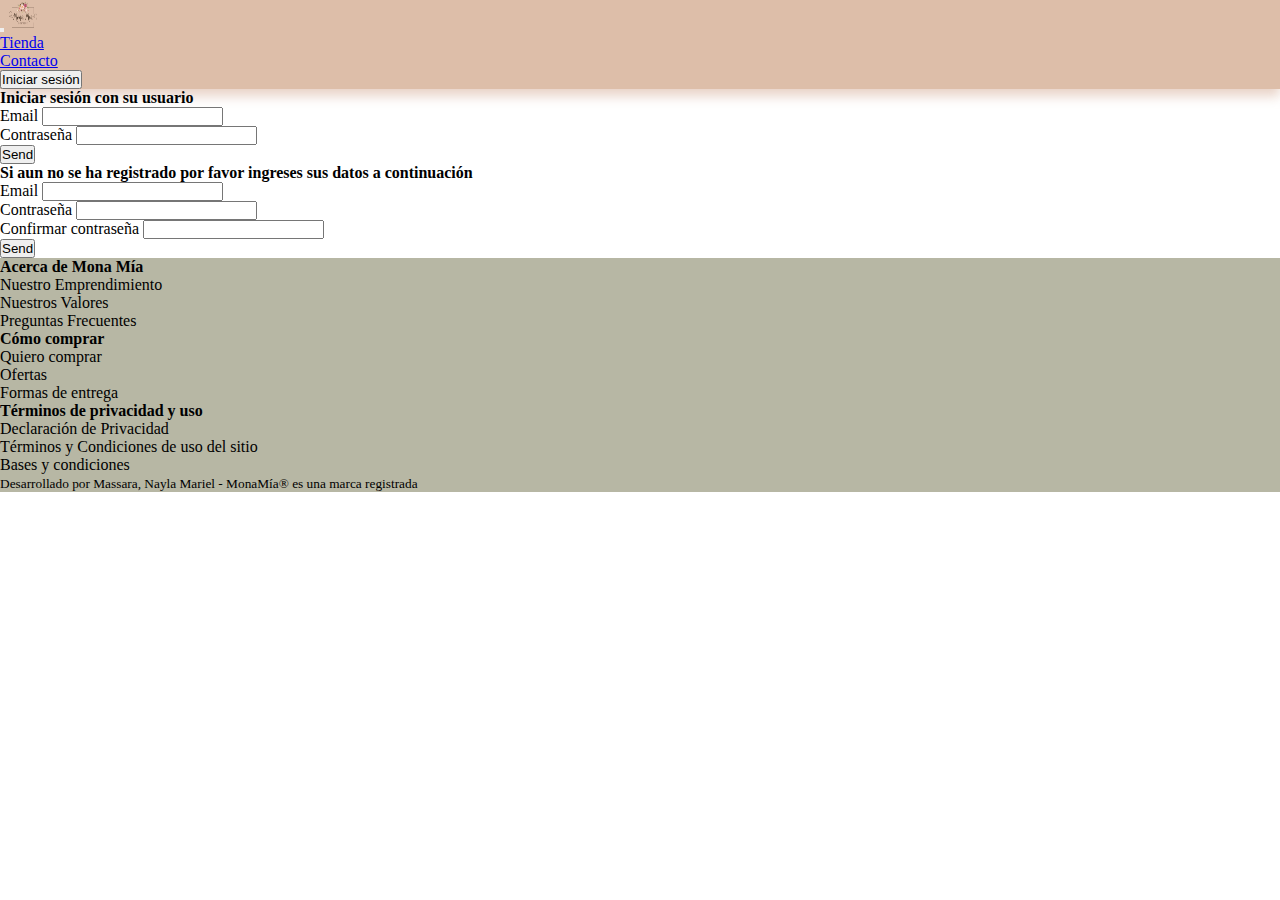
==== sesion.html @ 9267cb25 "Entrega 1" ====
<!DOCTYPE html>
<html lang="en">

<head>
    <meta charset="UTF-8">
    <meta name="viewport" content="width=device-width, initial-scale=1.0">
    <link rel="stylesheet" href="https://stackpath.bootstrapcdn.com/bootstrap/4.5.0/css/bootstrap.min.css"
        integrity="sha384-9aIt2nRpC12Uk9gS9baDl411NQApFmC26EwAOH8WgZl5MYYxFfc+NcPb1dKGj7Sk" crossorigin="anonymous">
    <link rel="stylesheet" href="style.css">
    <script defer src="main.js"></script>

    <title>LaMimbrería</title>

    <meta name="description" content="Venta de cestería y artículos de mimbre">
    <meta name="keywords" content="mimbre, palma, yute, carteras, canastos, sobres">

</head>

<body>
    <header>
        <nav class="navbar navbar-expand-lg navbar-light fixed-top pt-0 pb-0">
            <button class="navbar-toggler" type="button" data-toggle="collapse" data-target="#navbarTogglerDemo03"
                aria-controls="navbarTogglerDemo03" aria-expanded="false" aria-label="Toggle navigation">
                <span class="navbar-toggler-icon"></span>
            </button>
            <a class="navbar-brand" href="/index.html">
                <img src="./images/logo.png" width="30" height="30" alt="logo" loading="lazy">
            </a>

            <div class="collapse navbar-collapse" id="navbarTogglerDemo03">
                <ul class="navbar-nav mr-auto mt-2 mt-lg-0">
                    <li class="nav-item">
                        <a class="nav-link" href="#">Tienda</a>
                    </li>
                    <li class="nav-item">
                        <a class="nav-link" href="#">Contacto</a>
                    </li>
                </ul>
                <a href="/sesion.html"><input type="button" id=botonDeSesion value="Iniciar sesión"></a>
            </div>
        </nav>


    </header>

    <section>
        <h4 class="m-5 pt-5">Iniciar sesión con su usuario</h4>
        <div class="container m-5">
            <div class="row">
                <div class="col-sm">
                    <form>
                        <div class="form-row">
                            <div class="form-group col-md-4 ">
                                <label for="inputnombre">Email</label>
                                <input type="text" class="form-control" id="email">
                            </div>
                        </div>
                        <div class="form-row">
                            <div class="form-group col-md-4 ">
                                <label for="inputnombre">Contraseña</label>
                                <input type="text" class="form-control" id="clave">
                            </div>
                        </div>
                        <button onclick="validarDatos()" type="submit" class="btn btn-light p-0"
                            id=botonsesion>Send</button>

                    </form>
                </div>
            </div>
        </div>

        <h4 class="ml-5">Si aun no se ha registrado por favor ingreses sus datos a continuación</h2>
            <div class="container m-5">
                <div class="row">
                    <div class="col-sm">
                        <form>
                            <div class="form-row">
                                <div class="form-group col-md-4">
                                    <label for="inputnombre">Email</label>
                                    <input type="text" class="form-control" id="email2">
                                </div>
                            </div>
                            <div class="form-row">
                                <div class="form-group col-md-4 ">
                                    <label for="inputnombre">Contraseña</label>
                                    <input type="text" class="form-control" id="clave2">
                                </div>
                            </div>
                            <div class="form-row">
                                <div class="form-group col-md-4 ">
                                    <label for="inputnombre">Confirmar contraseña</label>
                                    <input type="text" class="form-control" id="confirmarclave2">
                                </div>
                            </div>
                            <button onclick="validarDatos2()" type="submit" class="btn btn-light p-0"
                                id=botonsesion>Send</button>
    
                        </form>
                    </div>
                </div>
            </div>
    
        
    </section>



    <footer class="footer">
        <div class="container-fluid pt-5 pl-5">
            <div class="row">
                <div class="col-md-4 col-sm-12">
                    <strong> Acerca de Mona Mía</strong>
                    <p>Nuestro Emprendimiento
                        <br>
                        Nuestros Valores
                        <br>
                        Preguntas Frecuentes</p>
                </div>
                <div class="col-md-4 col-sm-12">
                    <strong>Cómo comprar</strong>
                    <p>Quiero comprar
                        <br>
                        Ofertas
                        <br>
                        Formas de entrega
                    </p>
                </div>

                <div class="col-md-4 col-sm-12">
                    <strong>Términos de privacidad y uso</strong>
                    <p>Declaración de Privacidad
                        <br>
                        Términos y Condiciones de uso del sitio
                        <br>
                        Bases y condiciones</p>
                </div>
            </div>


            <div class="row mt-3">
                <div class="col-md-12 d-flex justify-content-end">
                    <small>
                        Desarrollado por Massara, Nayla Mariel - MonaMía® es una marca registrada
                    </small>
                </div>
            </div>


        </div>

    </footer>

    <script src="https://code.jquery.com/jquery-3.5.1.slim.min.js"
        integrity="sha384-DfXdz2htPH0lsSSs5nCTpuj/zy4C+OGpamoFVy38MVBnE+IbbVYUew+OrCXaRkfj"
        crossorigin="anonymous"></script>
    <script src="https://cdn.jsdelivr.net/npm/popper.js@1.16.0/dist/umd/popper.min.js"
        integrity="sha384-Q6E9RHvbIyZFJoft+2mJbHaEWldlvI9IOYy5n3zV9zzTtmI3UksdQRVvoxMfooAo"
        crossorigin="anonymous"></script>
    <script src="https://stackpath.bootstrapcdn.com/bootstrap/4.5.0/js/bootstrap.min.js"
        integrity="sha384-OgVRvuATP1z7JjHLkuOU7Xw704+h835Lr+6QL9UvYjZE3Ipu6Tp75j7Bh/kR0JKI"
        crossorigin="anonymous"></script>
</body>

</html>
---- style.css ----
* {
    margin: 0;
    padding: 0;
    box-sizing: border-box; }



nav{
    background-color:#ddbea9;
    box-shadow: 0px 7px 11px 0px rgba(203, 153, 126, 0.44);
}
main{
    text-align: center;
    font-family: "https://fonts.googleapis.com/css2?family=Marvel&family=Roboto:wght@100&display=swap";
    color:  #cb997e;
}
.contacto{
    background-color: #f0efeb;
}

.division{
    background-color: #f0efeb;
}

.footer{
    background-color:#b7b7a4;
}


}
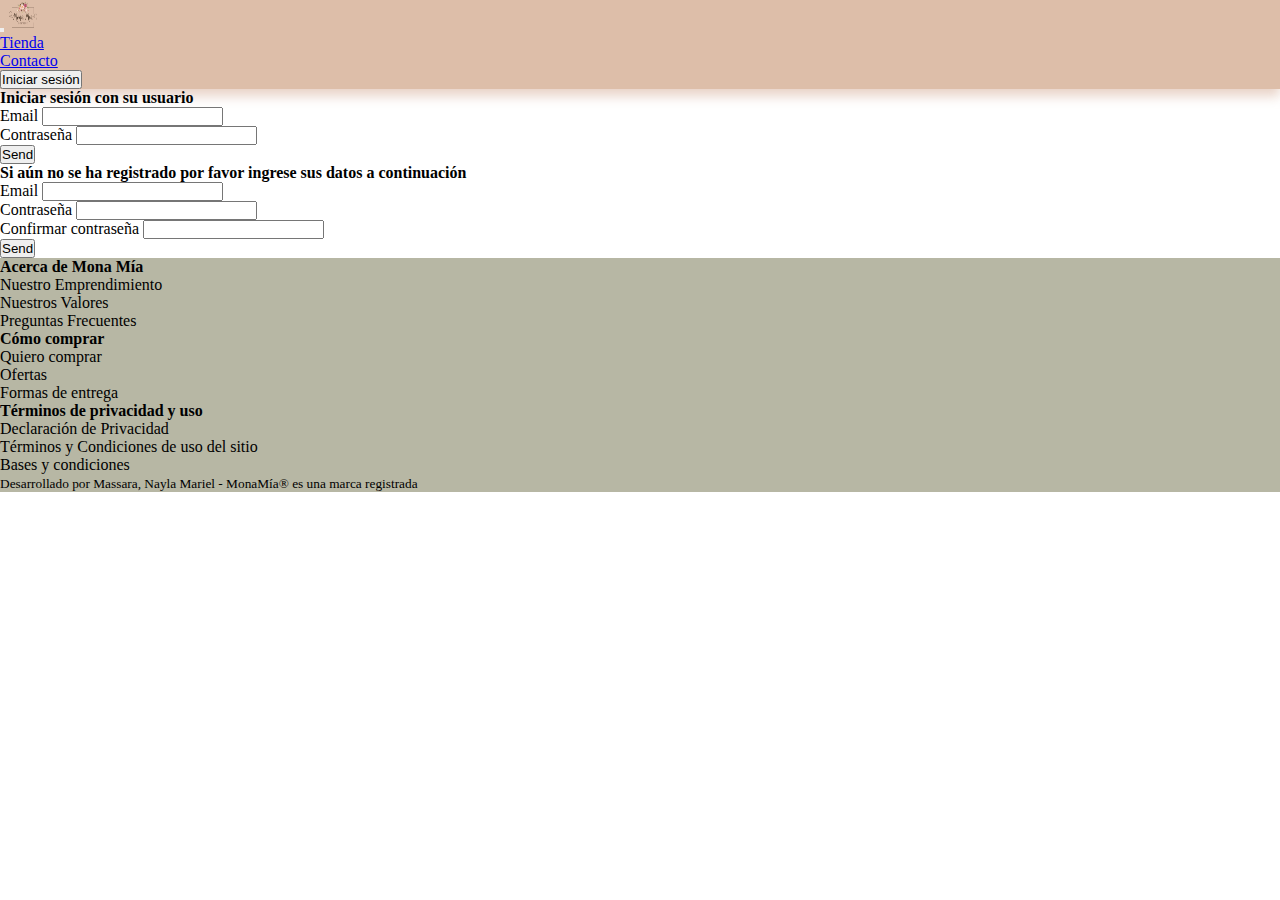
==== commit a53888a8: "cambiosa al DOM" ====
--- a/sesion.html
+++ b/sesion.html
@@ -69,7 +69,7 @@
             </div>
         </div>
 
-        <h4 class="ml-5">Si aun no se ha registrado por favor ingreses sus datos a continuación</h2>
+        <h4 class="ml-5">Si aún no se ha registrado por favor ingrese sus datos a continuación</h2>
             <div class="container m-5">
                 <div class="row">
                     <div class="col-sm">
